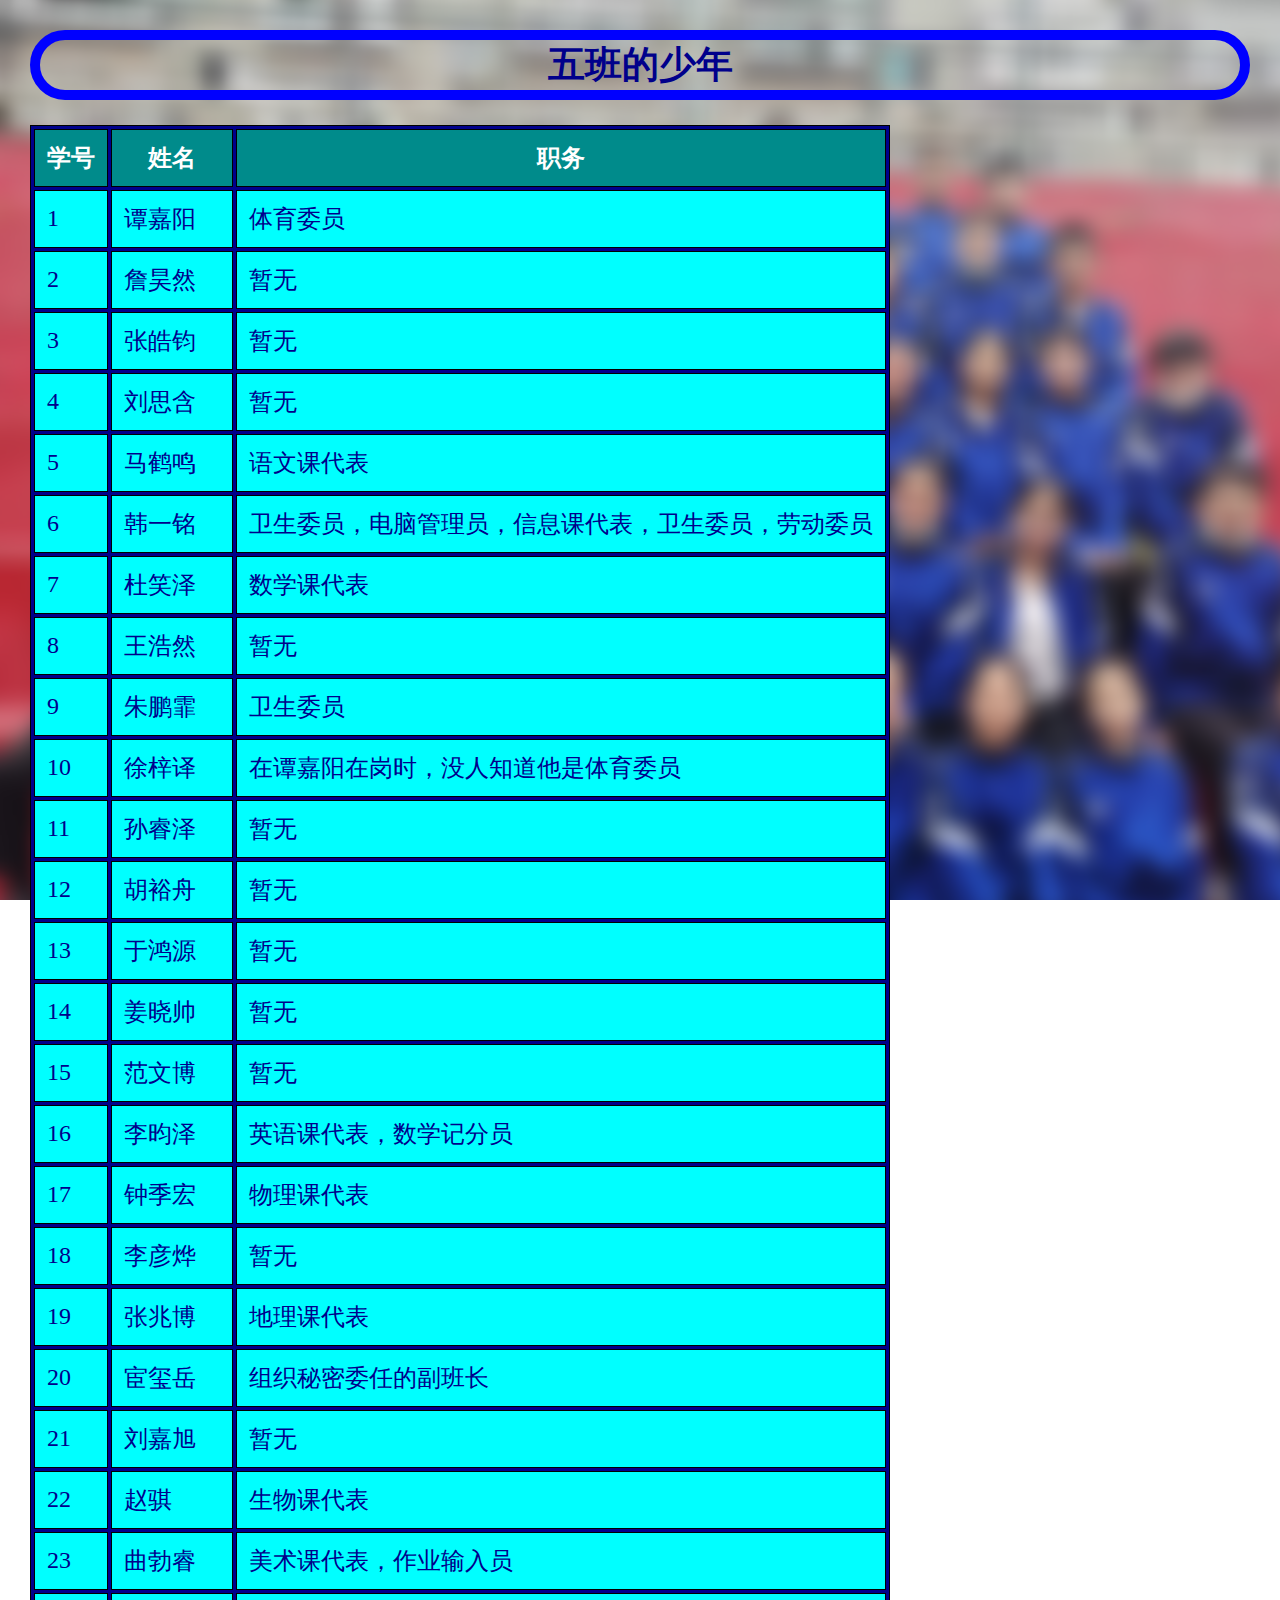
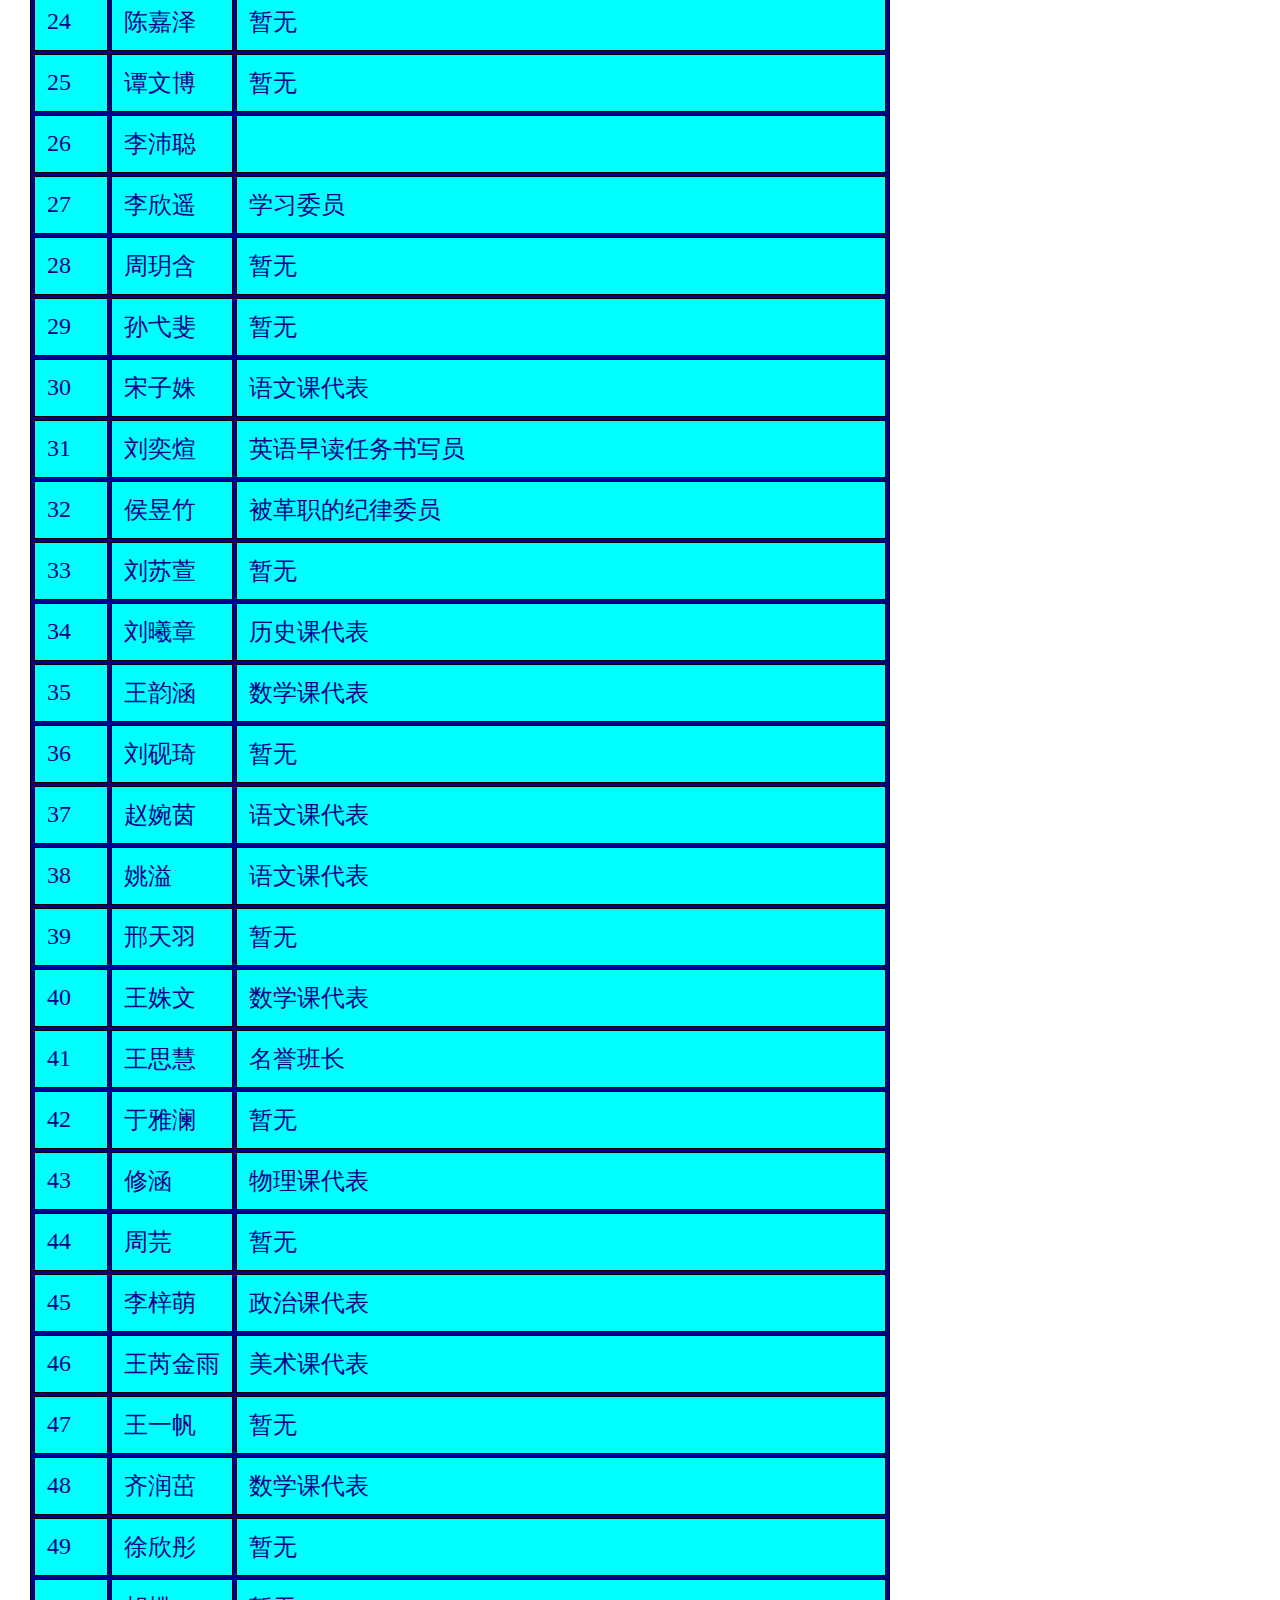
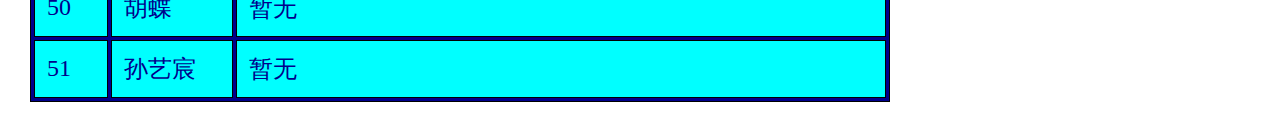
==== students.html @ 0e420eb5 "First version." ====
<!DOCTYPE html>
<html>
    <head>
        <meta charset="utf-8"/>
        <title>五班的少年</title>
        <link href="style.css" rel="stylesheet" type="text/css" />
    </head>
    <body>
        <h1>五班的少年</h1>
        <table>
            <tr>
                <th>学号</th>
                <th>姓名</th>
                <th>职务</th>
            </tr>
            <tr>
                <td>1</td>
                <td>谭嘉阳</td>
                <td>体育委员</td>
            </tr>
            <tr>
                <td>2</td>
                <td>詹昊然</td>
                <td>暂无</td>
            </tr>
            <tr>
                <td>3</td>
                <td>张皓钧</td>
                <td>暂无</td>
            </tr>
            <tr>
                <td>4</td>
                <td>刘思含</td>
                <td>暂无</td>
            </tr>
            <tr>
                <td>5</td>
                <td>马鹤鸣</td>
                <td>语文课代表</td>
            </tr>
            <tr>
                <td>6</td>
                <td>韩一铭</td>
                <td>卫生委员，电脑管理员，信息课代表，卫生委员，劳动委员</td>
            </tr>
            <tr>
                <td>7</td>
                <td>杜笑泽</td>
                <td>数学课代表</td>
            </tr>
            <tr>
                <td>8</td>
                <td>王浩然</td>
                <td>暂无</td>
            </tr>
            <tr>
                <td>9</td>
                <td>朱鹏霏</td>
                <td>卫生委员</td>
            </tr>
            <tr>
                <td>10</td>
                <td>徐梓译</td>
                <td>在谭嘉阳在岗时，没人知道他是体育委员</td>
            </tr>
            <tr>
                <td>11</td>
                <td>孙睿泽</td>
                <td>暂无</td>
            </tr>
            <tr>
                <td>12</td>
                <td>胡裕舟</td>
                <td>暂无</td>
            </tr>
            <tr>
                <td>13</td>
                <td>于鸿源</td>
                <td>暂无</td>
            </tr>
            <tr>
                <td>14</td>
                <td>姜晓帅</td>
                <td>暂无</td>
            </tr>
            <tr>
                <td>15</td>
                <td>范文博</td>
                <td>暂无</td>
            </tr>
            <tr>
                <td>16</td>
                <td>李昀泽</td>
                <td>英语课代表，数学记分员</td>
            </tr>
            <tr>
                <td>17</td>
                <td>钟季宏</td>
                <td>物理课代表</td>
            </tr>
            <tr>
                <td>18</td>
                <td>李彦烨</td>
                <td>暂无</td>
            </tr>
            <tr>
                <td>19</td>
                <td>张兆博</td>
                <td>地理课代表</td>
            </tr>
            <tr>
                <td>20</td>
                <td>宦玺岳</td>
                <td>组织秘密委任的副班长</td>
            </tr>
            <tr>
                <td>21</td>
                <td>刘嘉旭</td>
                <td>暂无</td>
            </tr>
            <tr>
                <td>22</td>
                <td>赵骐</td>
                <td>生物课代表</td>
            </tr>
            <tr>
                <td>23</td>
                <td>曲勃睿</td>
                <td>美术课代表，作业输入员</td>
            </tr>
            <tr>
                <td>24</td>
                <td>陈嘉泽</td>
                <td>暂无</td>
            </tr>
            <tr>
                <td>25</td>
                <td>谭文博</td>
                <td>暂无</td>
            </tr>
            <tr>
                <td>26</td>
                <td>李沛聪</td>
                <td></td>
            </tr>
            <tr>
                <td>27</td>
                <td>李欣遥</td>
                <td>学习委员</td>
            </tr>
            <tr>
                <td>28</td>
                <td>周玥含</td>
                <td>暂无</td>
            </tr>
            <tr>
                <td>29</td>
                <td>孙弋斐</td>
                <td>暂无</td>
            </tr>
            <tr>
                <td>30</td>
                <td>宋子姝</td>
                <td>语文课代表</td>
            </tr>
            <tr>
                <td>31</td>
                <td>刘奕煊</td>
                <td>英语早读任务书写员</td>
            </tr>
            <tr>
                <td>32</td>
                <td>侯昱竹</td>
                <td>被革职的纪律委员</td>
            </tr>
            <tr>
                <td>33</td>
                <td>刘苏萱</td>
                <td>暂无</td>
            </tr>
            <tr>
                <td>34</td>
                <td>刘曦章</td>
                <td>历史课代表</td>
            </tr>
            <tr>
                <td>35</td>
                <td>王韵涵</td>
                <td>数学课代表</td>
            </tr>
            <tr>
                <td>36</td>
                <td>刘砚琦</td>
                <td>暂无</td>
            </tr>
            <tr>
                <td>37</td>
                <td>赵婉茵</td>
                <td>语文课代表</td>
            </tr>
            <tr>
                <td>38</td>
                <td>姚溢</td>
                <td>语文课代表</td>
            </tr>
            <tr>
                <td>39</td>
                <td>邢天羽</td>
                <td>暂无</td>
            </tr>
            <tr>
                <td>40</td>
                <td>王姝文</td>
                <td>数学课代表</td>
            </tr>
            <tr>
                <td>41</td>
                <td>王思慧</td>
                <td>名誉班长</td>
            </tr>
            <tr>
                <td>42</td>
                <td>于雅澜</td>
                <td>暂无</td>
            </tr>
            <tr>
                <td>43</td>
                <td>修涵</td>
                <td>物理课代表</td>
            </tr>
            <tr>
                <td>44</td>
                <td>周芫</td>
                <td>暂无</td>
            </tr>
            <tr>
                <td>45</td>
                <td>李梓萌</td>
                <td>政治课代表</td>
            </tr>
            <tr>
                <td>46</td>
                <td>王芮金雨</td>
                <td>美术课代表</td>
            </tr>
            <tr>
                <td>47</td>
                <td>王一帆</td>
                <td>暂无</td>
            </tr>
            <tr>
                <td>48</td>
                <td>齐润茁</td>
                <td>数学课代表</td>
            </tr>
            <tr>
                <td>49</td>
                <td>徐欣彤</td>
                <td>暂无</td>
            </tr>
            <tr>
                <td>50</td>
                <td>胡蝶</td>
                <td>暂无</td>
            </tr>
            <tr>
                <td>51</td>
                <td>孙艺宸</td>
                <td>暂无</td>
            </tr>
        </table>
    </body>
</html>
---- style.css ----
body {
    background-image: url('back.jpg');
    background-attachment: fixed;
    font-family: "微软雅黑";
    font-size: 24px;
    color: darkblue;
    margin: 30px 30px;
}
h1 {
    text-align: center;
    font-size: 37px;
    border-style: solid;
    border-width: 10px;
    border-radius: 40px;
    border-color: blue;
}
#par {
    border-left-style:solid;
    border-left-color: darkgreen;
    border-left-width: 10px;
    background-color: chartreuse;
    padding: 20px;
}
table,tr,td,th {
    border: 1px solid black;
}
table {
    background-color: darkblue;
    border-spacing: 3px;
}
td,th {
    padding: 12px;
    background-color: aqua;
}
th {
    background-color: darkcyan;
    color: #ffffff;
}
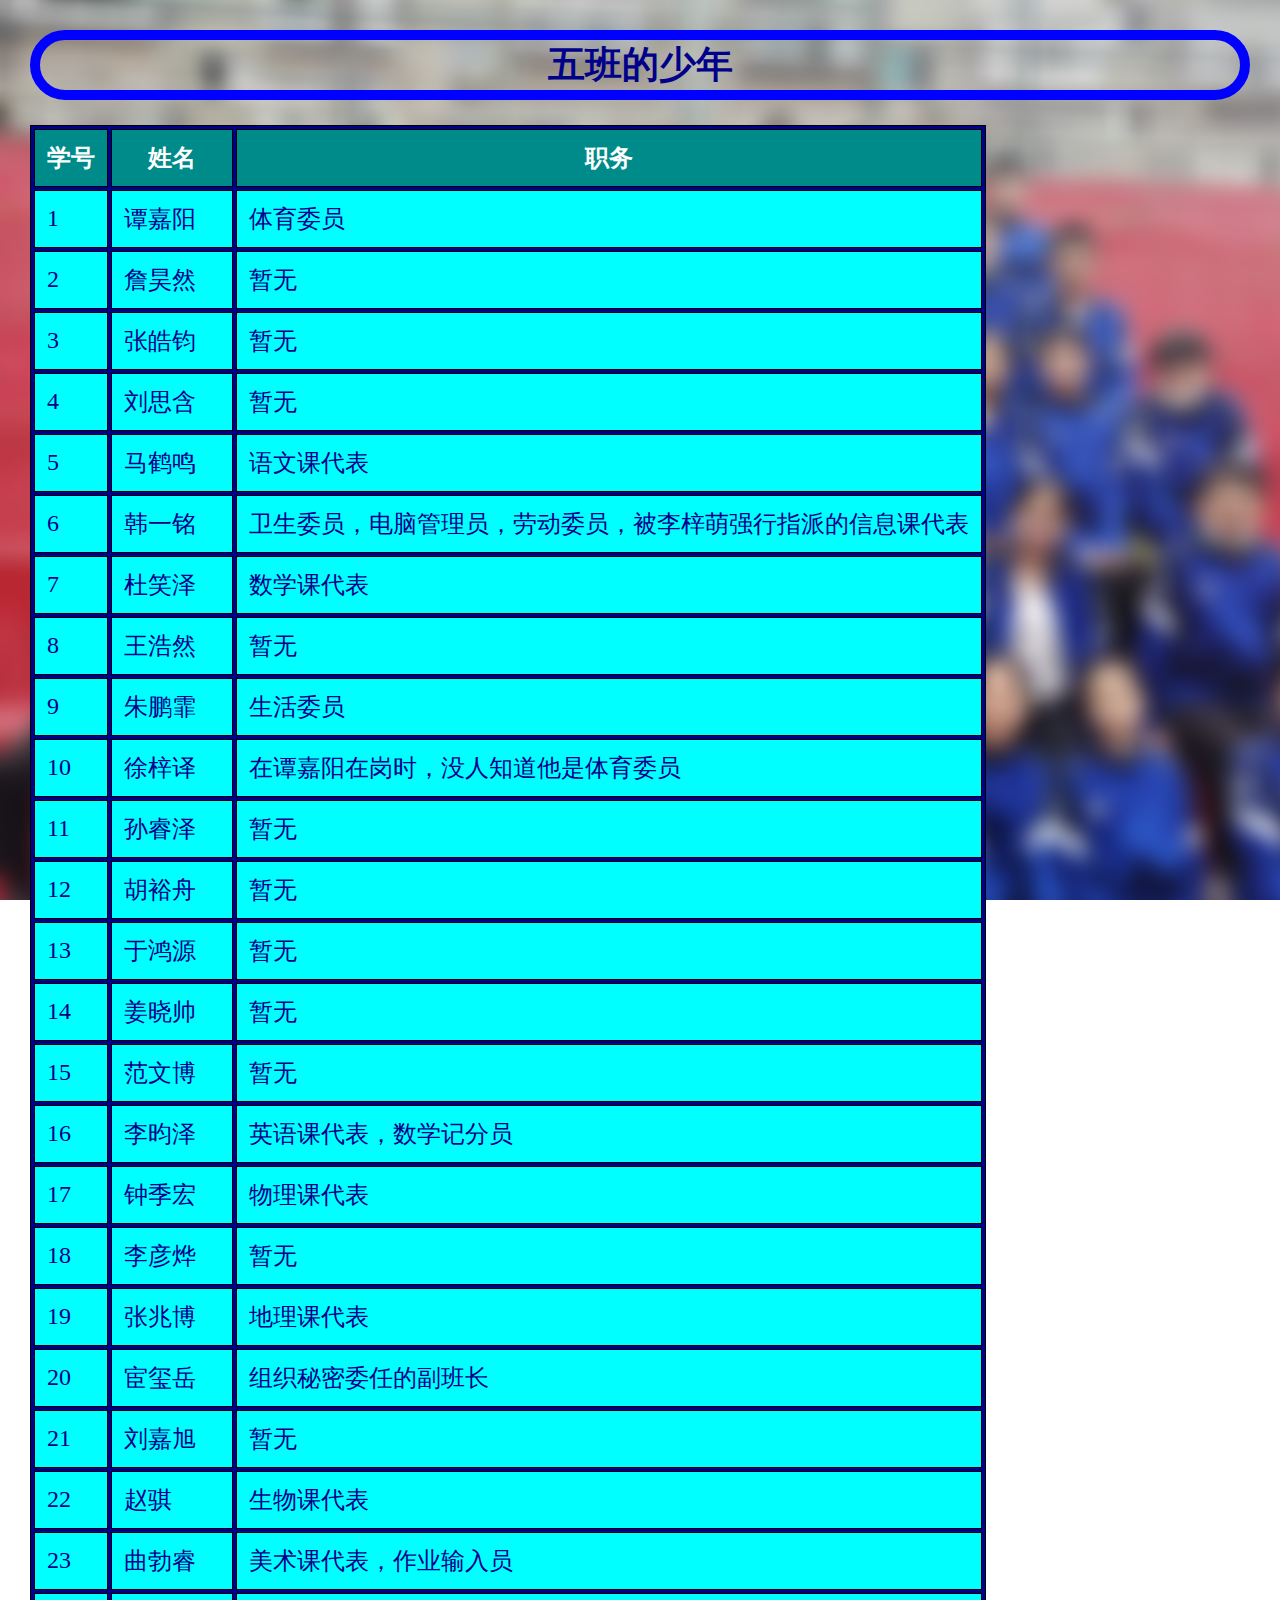
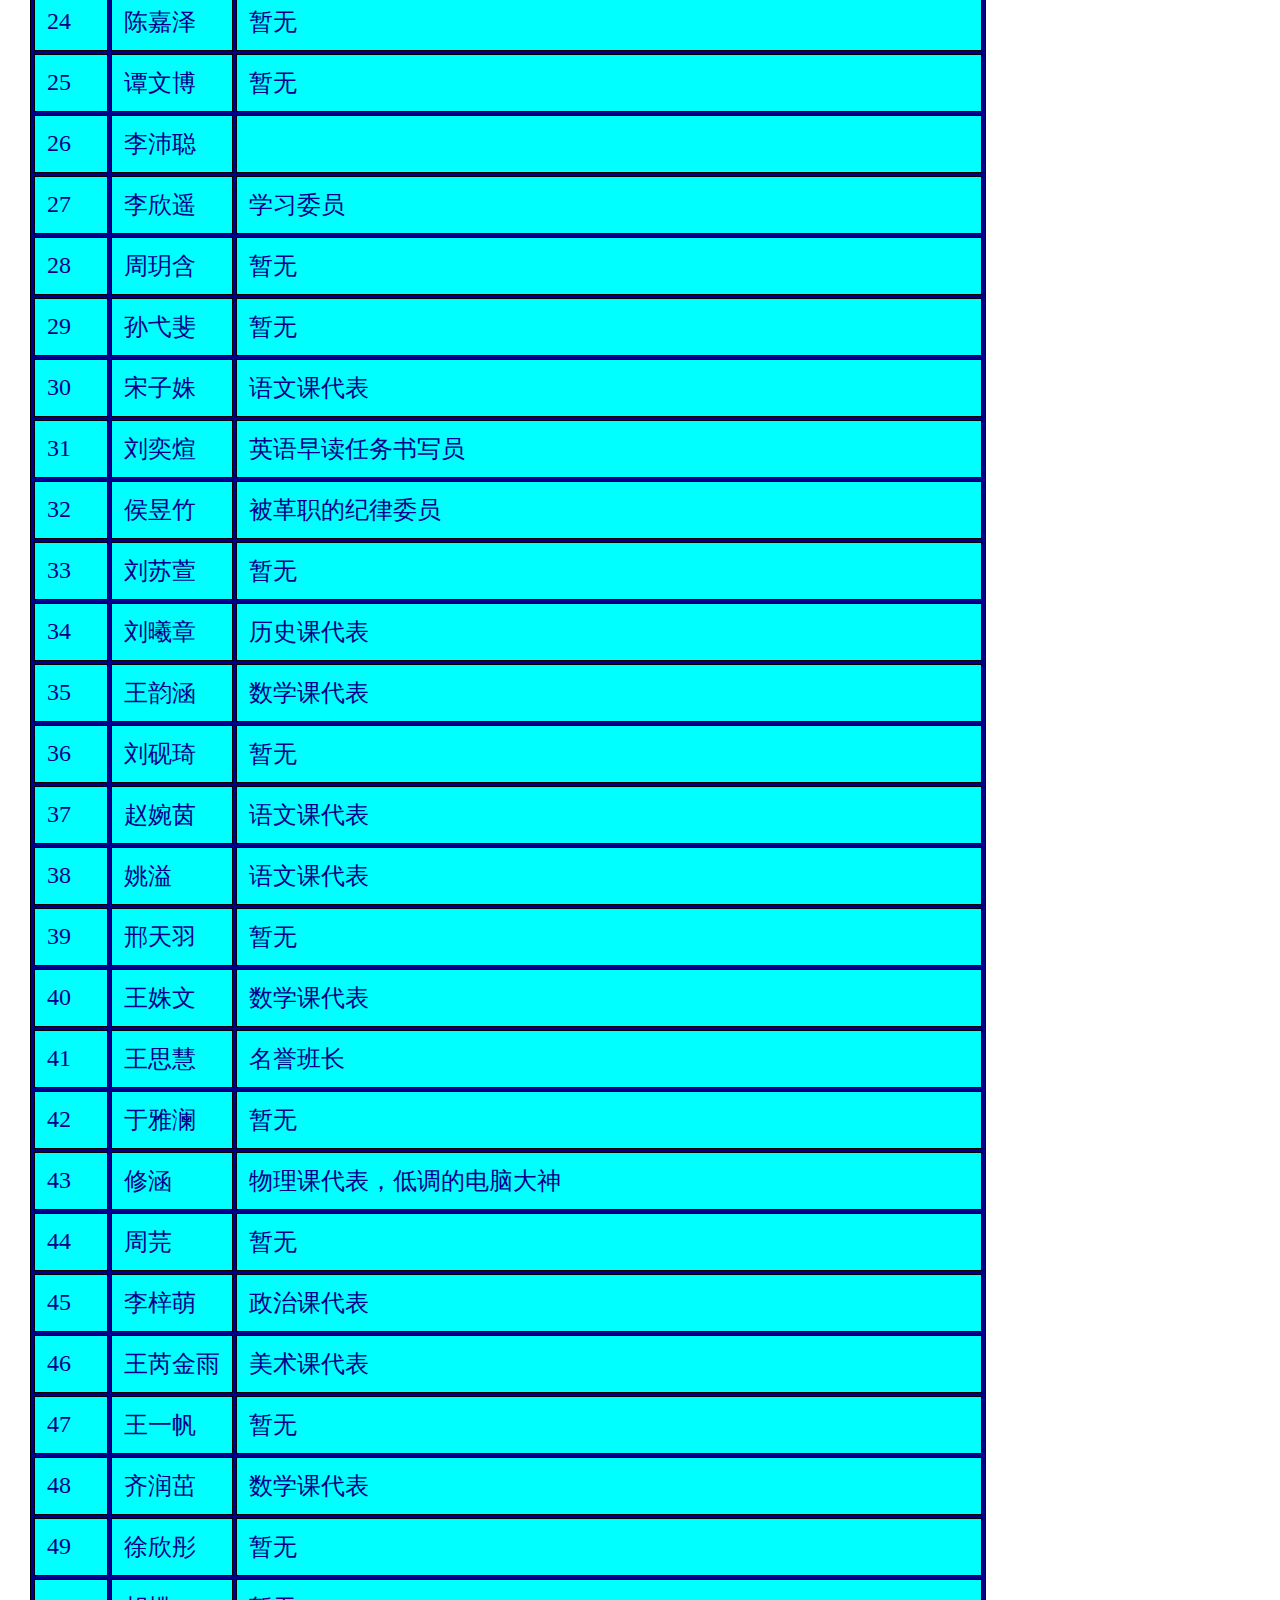
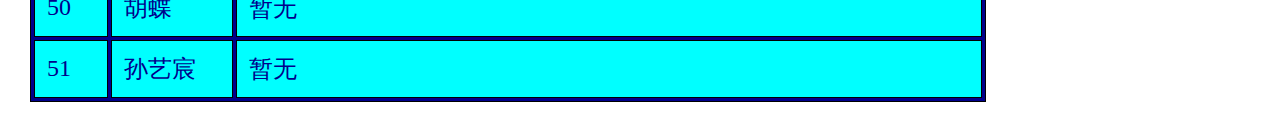
==== commit 9c10f20c: "Words." ====
--- a/students.html
+++ b/students.html
@@ -1,4 +1,4 @@
-<!DOCTYPE html>
+﻿<!DOCTYPE html>
 <html>
     <head>
         <meta charset="utf-8"/>
@@ -41,7 +41,7 @@
             <tr>
                 <td>6</td>
                 <td>韩一铭</td>
-                <td>卫生委员，电脑管理员，信息课代表，卫生委员，劳动委员</td>
+                <td>卫生委员，电脑管理员，劳动委员，被李梓萌强行指派的信息课代表</td>
             </tr>
             <tr>
                 <td>7</td>
@@ -56,7 +56,7 @@
             <tr>
                 <td>9</td>
                 <td>朱鹏霏</td>
-                <td>卫生委员</td>
+                <td>生活委员</td>
             </tr>
             <tr>
                 <td>10</td>
@@ -226,7 +226,7 @@
             <tr>
                 <td>43</td>
                 <td>修涵</td>
-                <td>物理课代表</td>
+                <td>物理课代表，低调的电脑大神</td>
             </tr>
             <tr>
                 <td>44</td>
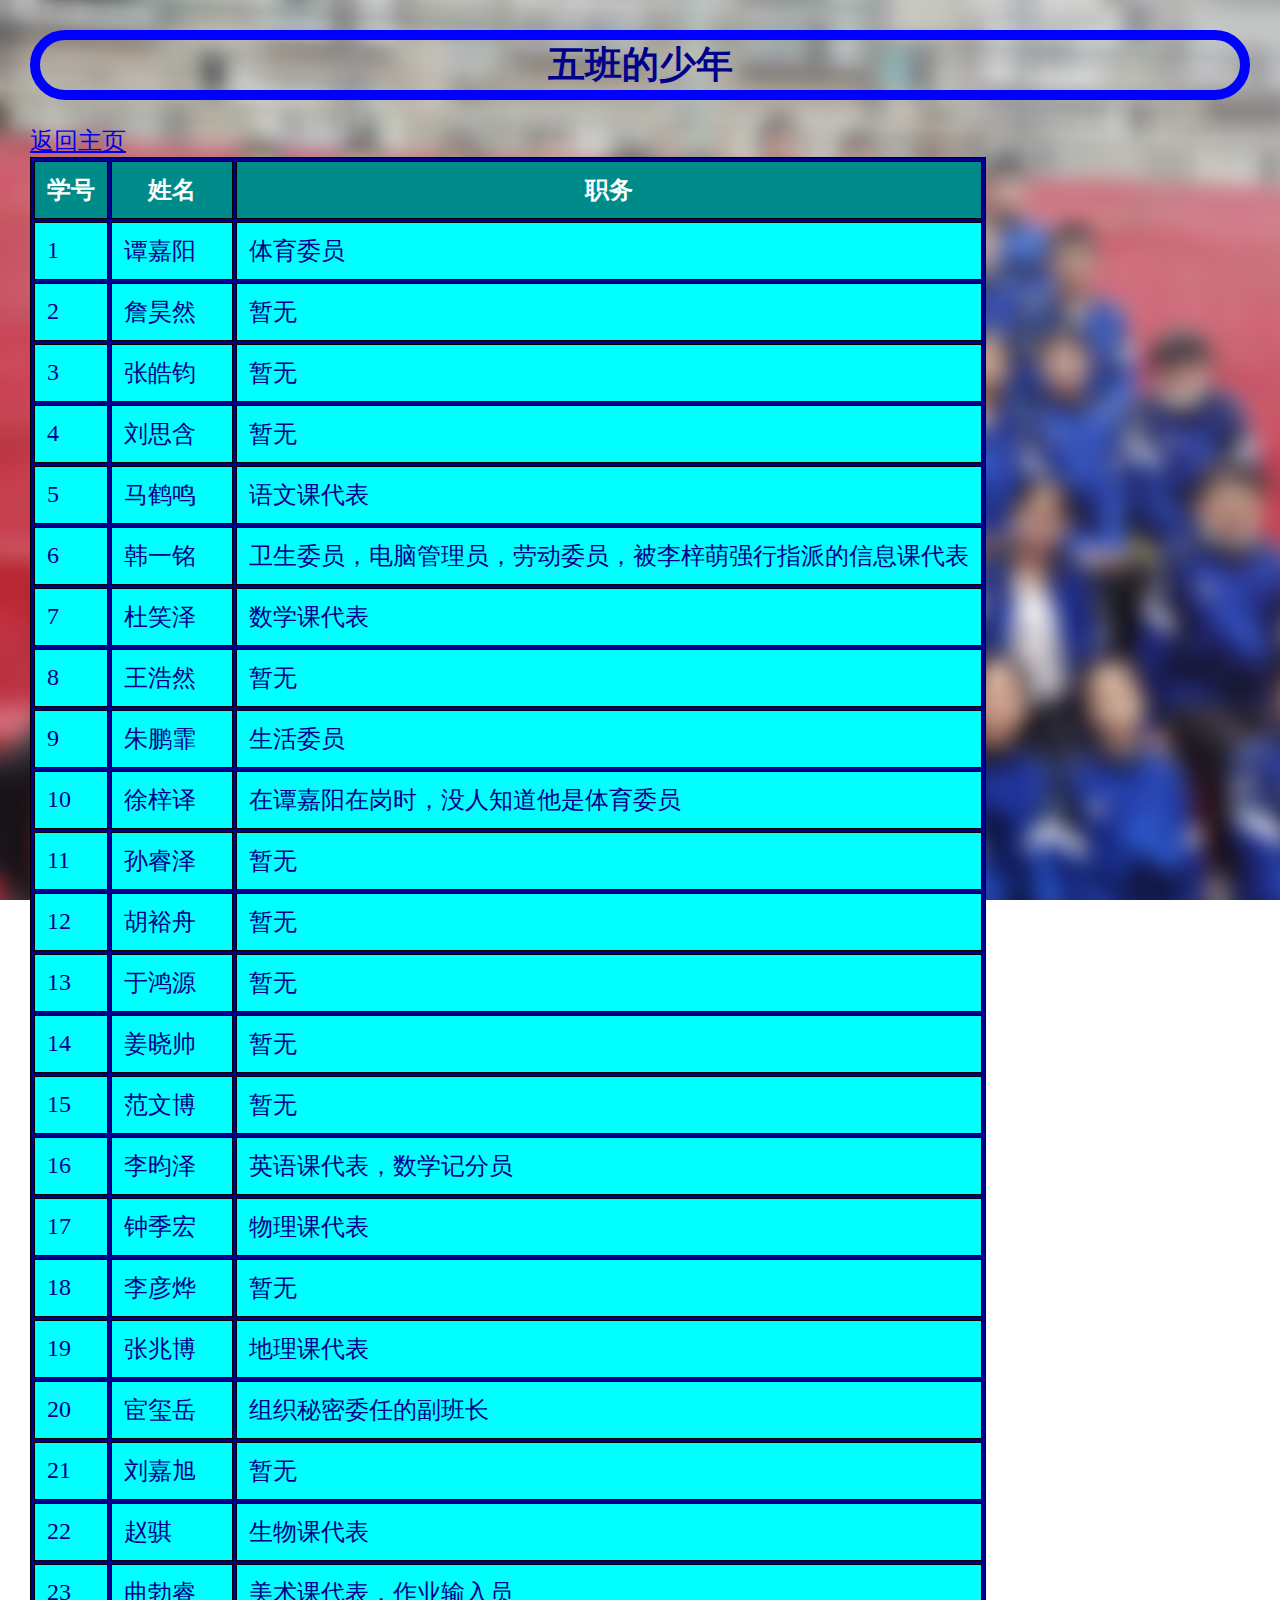
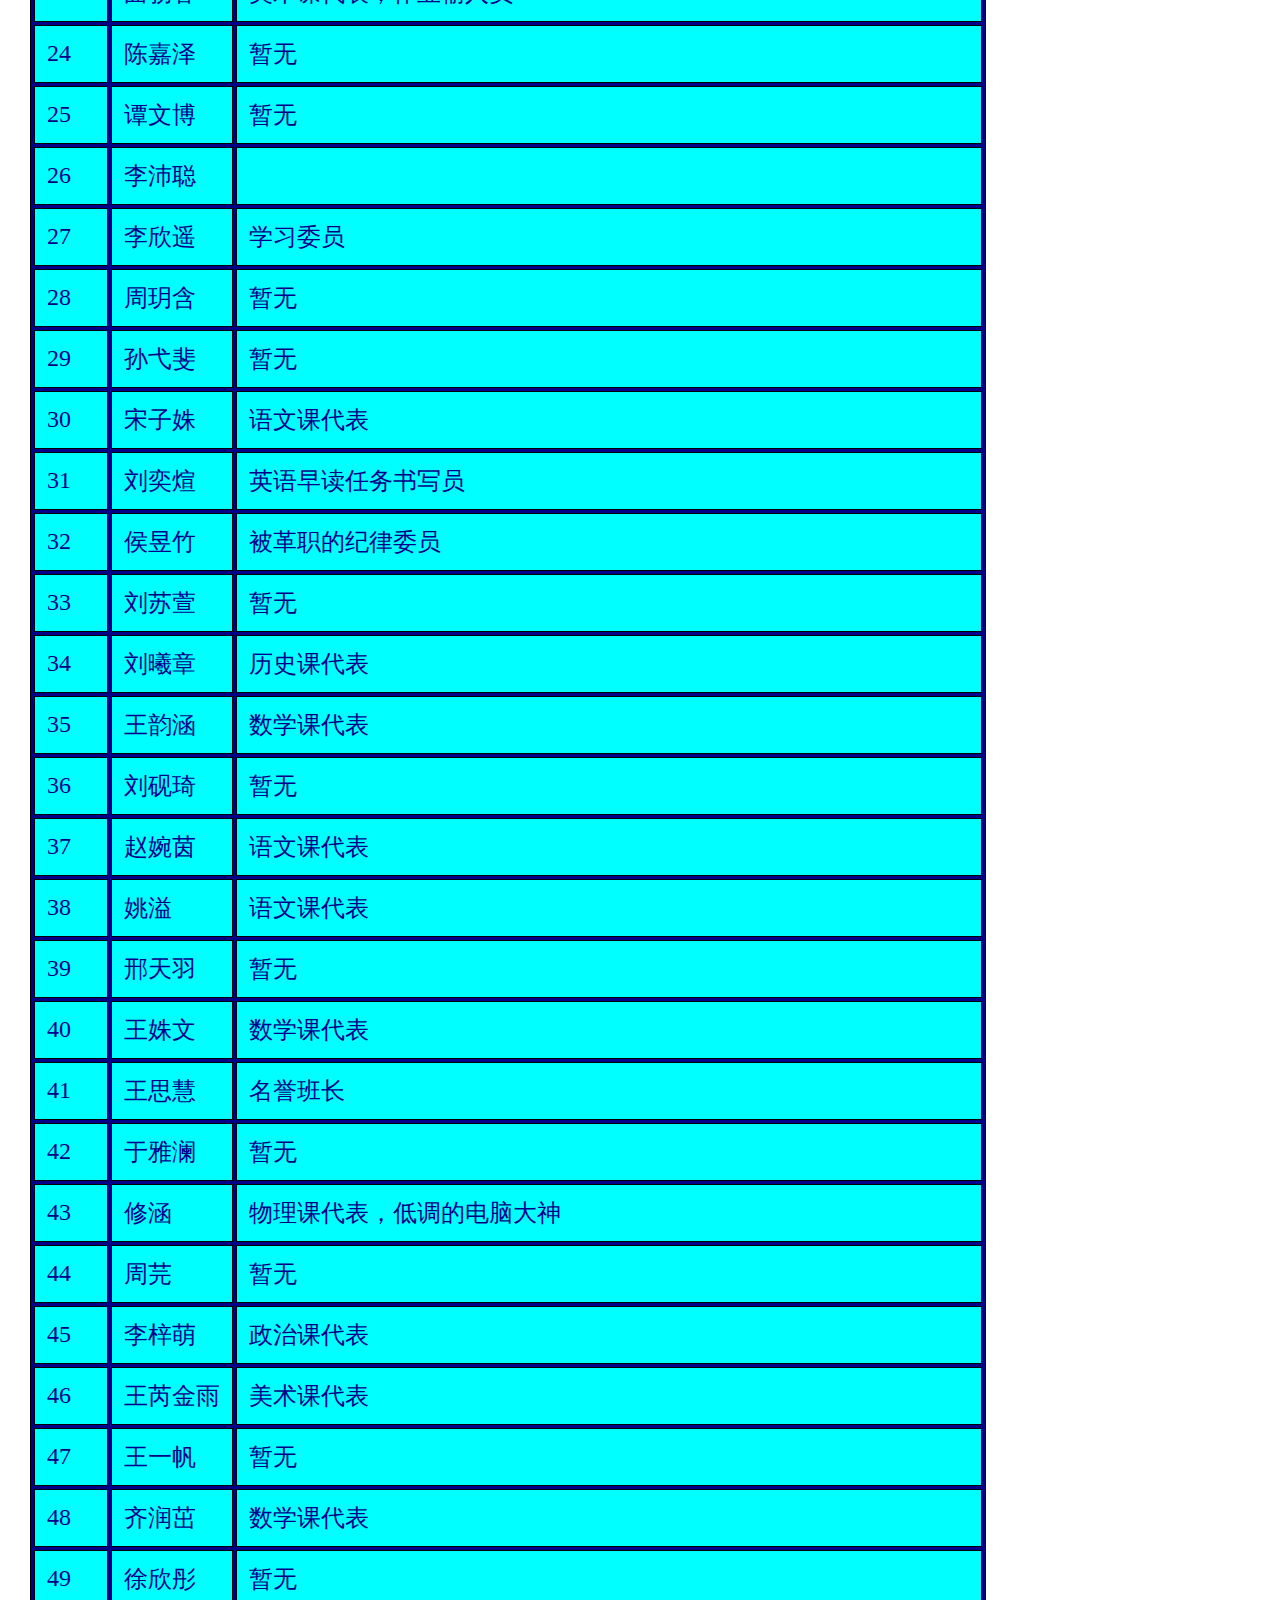
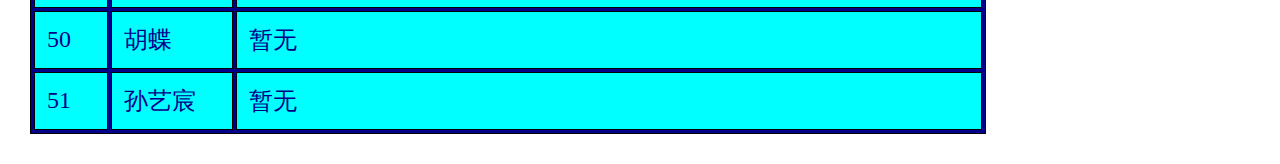
==== commit 64670cd9: "Back button." ====
--- a/students.html
+++ b/students.html
@@ -7,6 +7,7 @@
     </head>
     <body>
         <h1>五班的少年</h1>
+        <a href="index.html">返回主页</a>
         <table>
             <tr>
                 <th>学号</th>
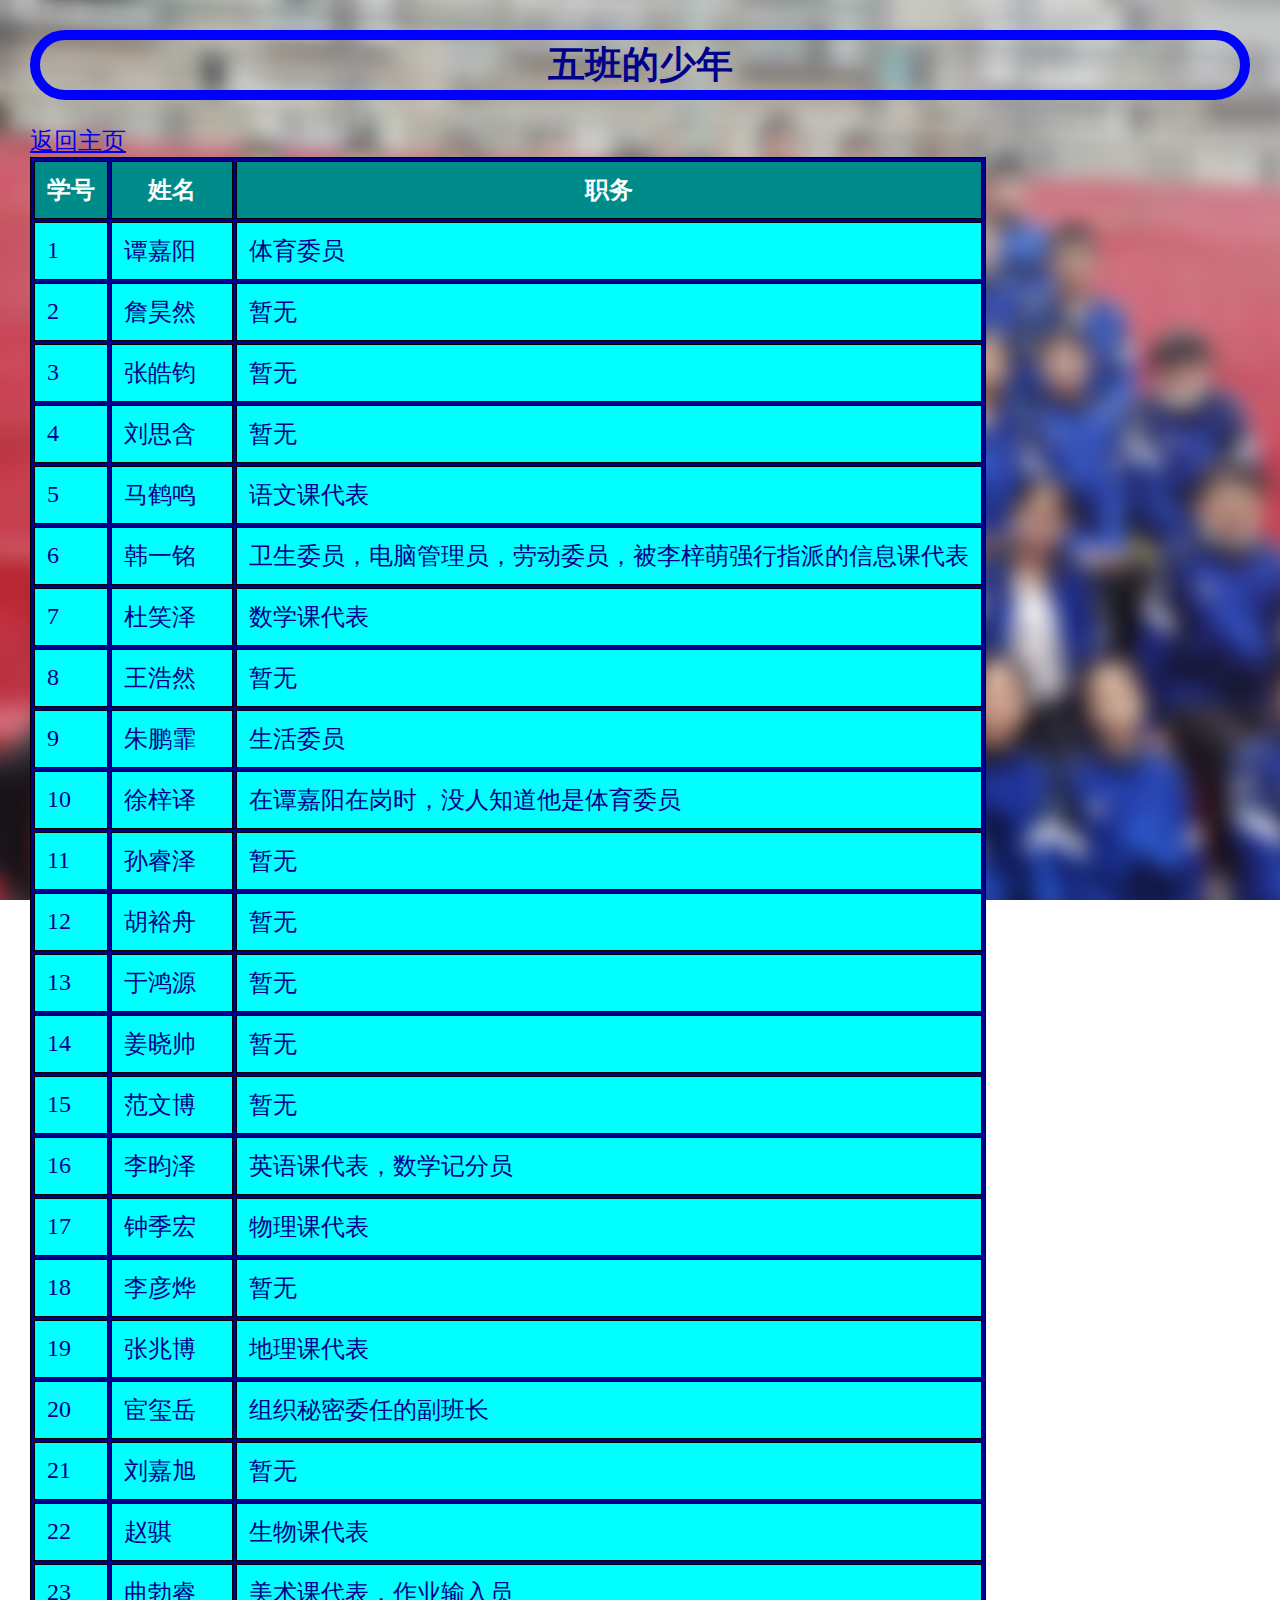
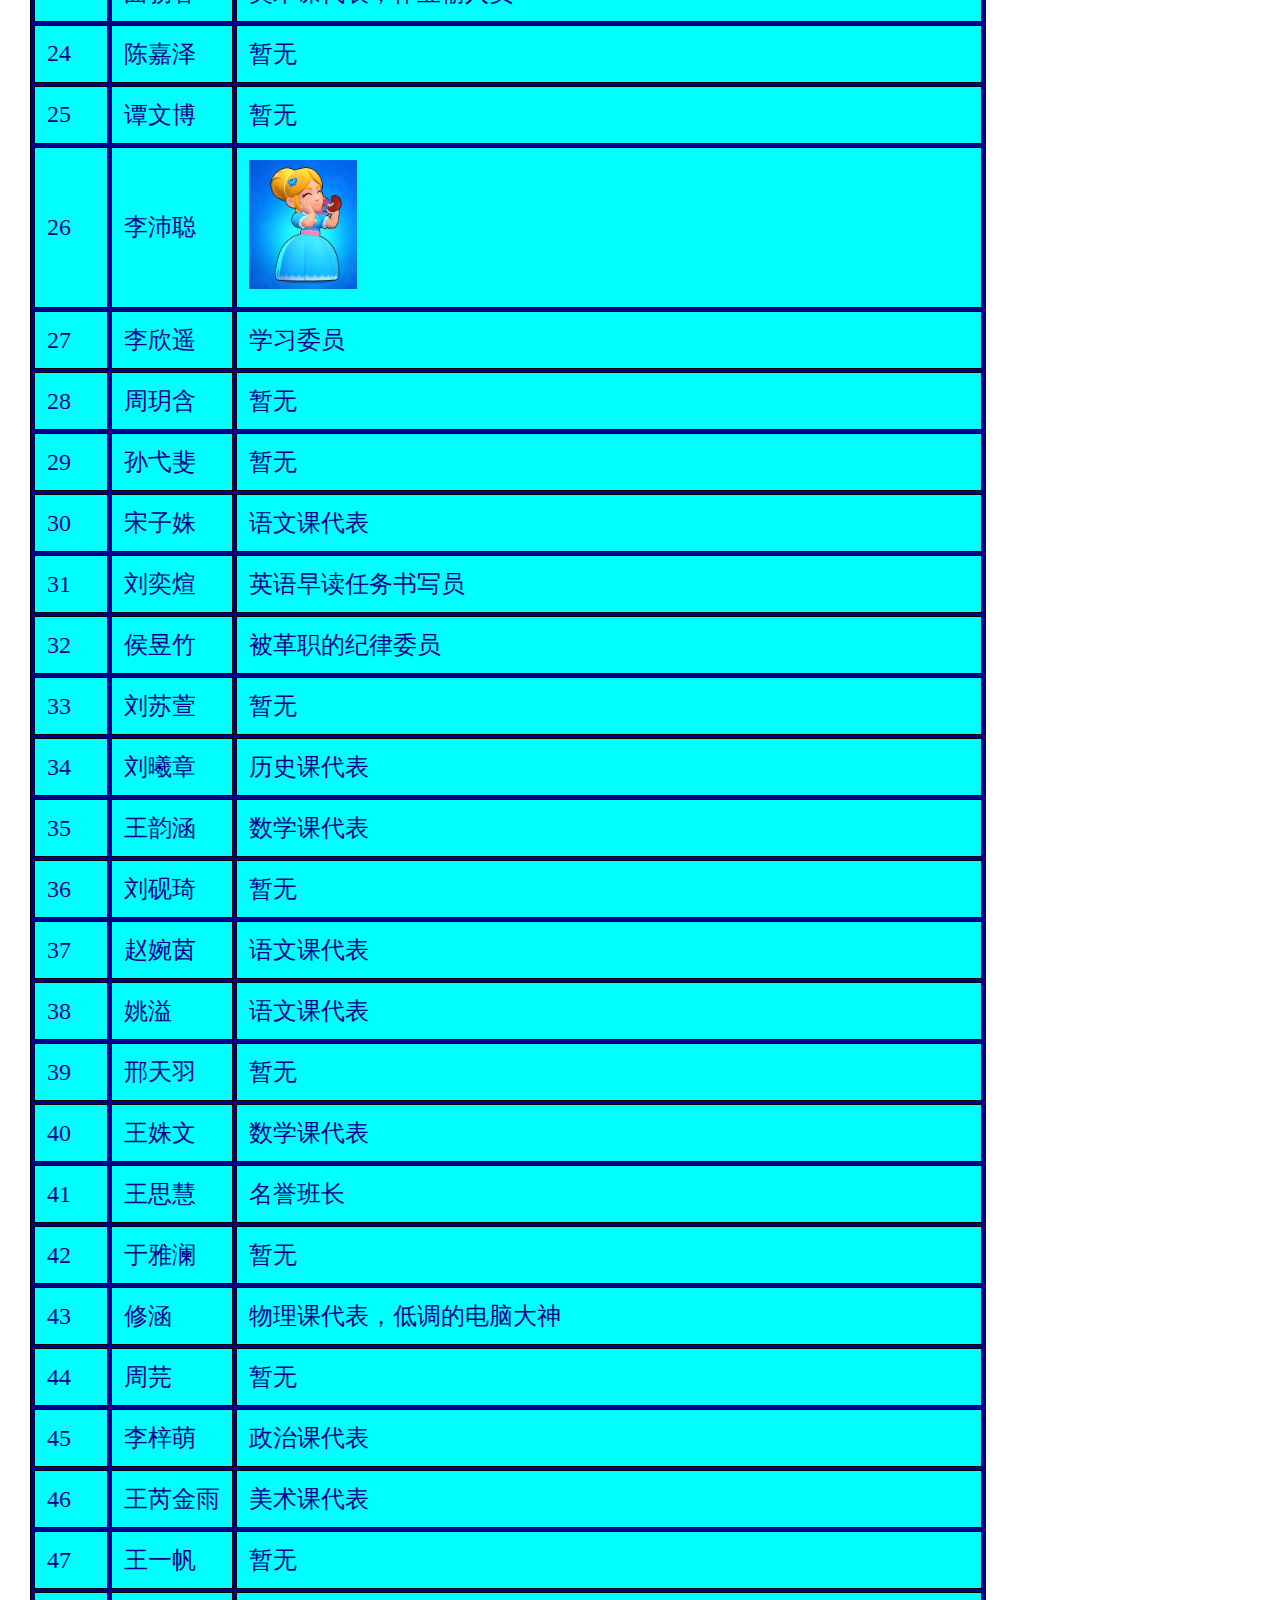
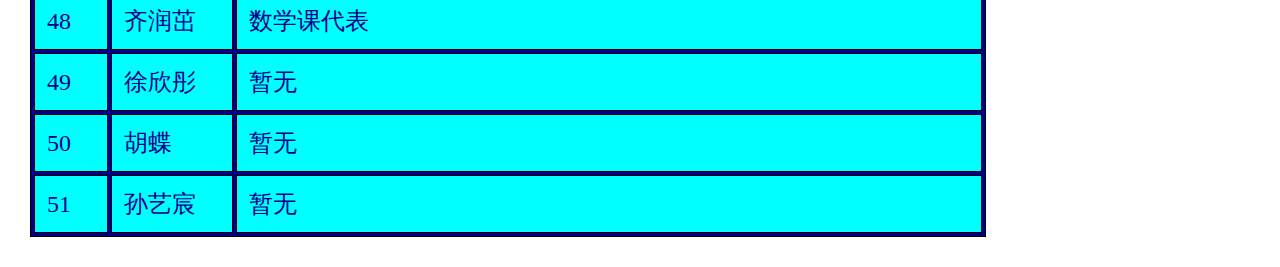
==== commit d60d83b6: "Peipei update." ====
--- a/students.html
+++ b/students.html
@@ -142,7 +142,7 @@
             <tr>
                 <td>26</td>
                 <td>李沛聪</td>
-                <td></td>
+                <td><img src="peipei.png" width="15%" height="15%"/></td>
             </tr>
             <tr>
                 <td>27</td>
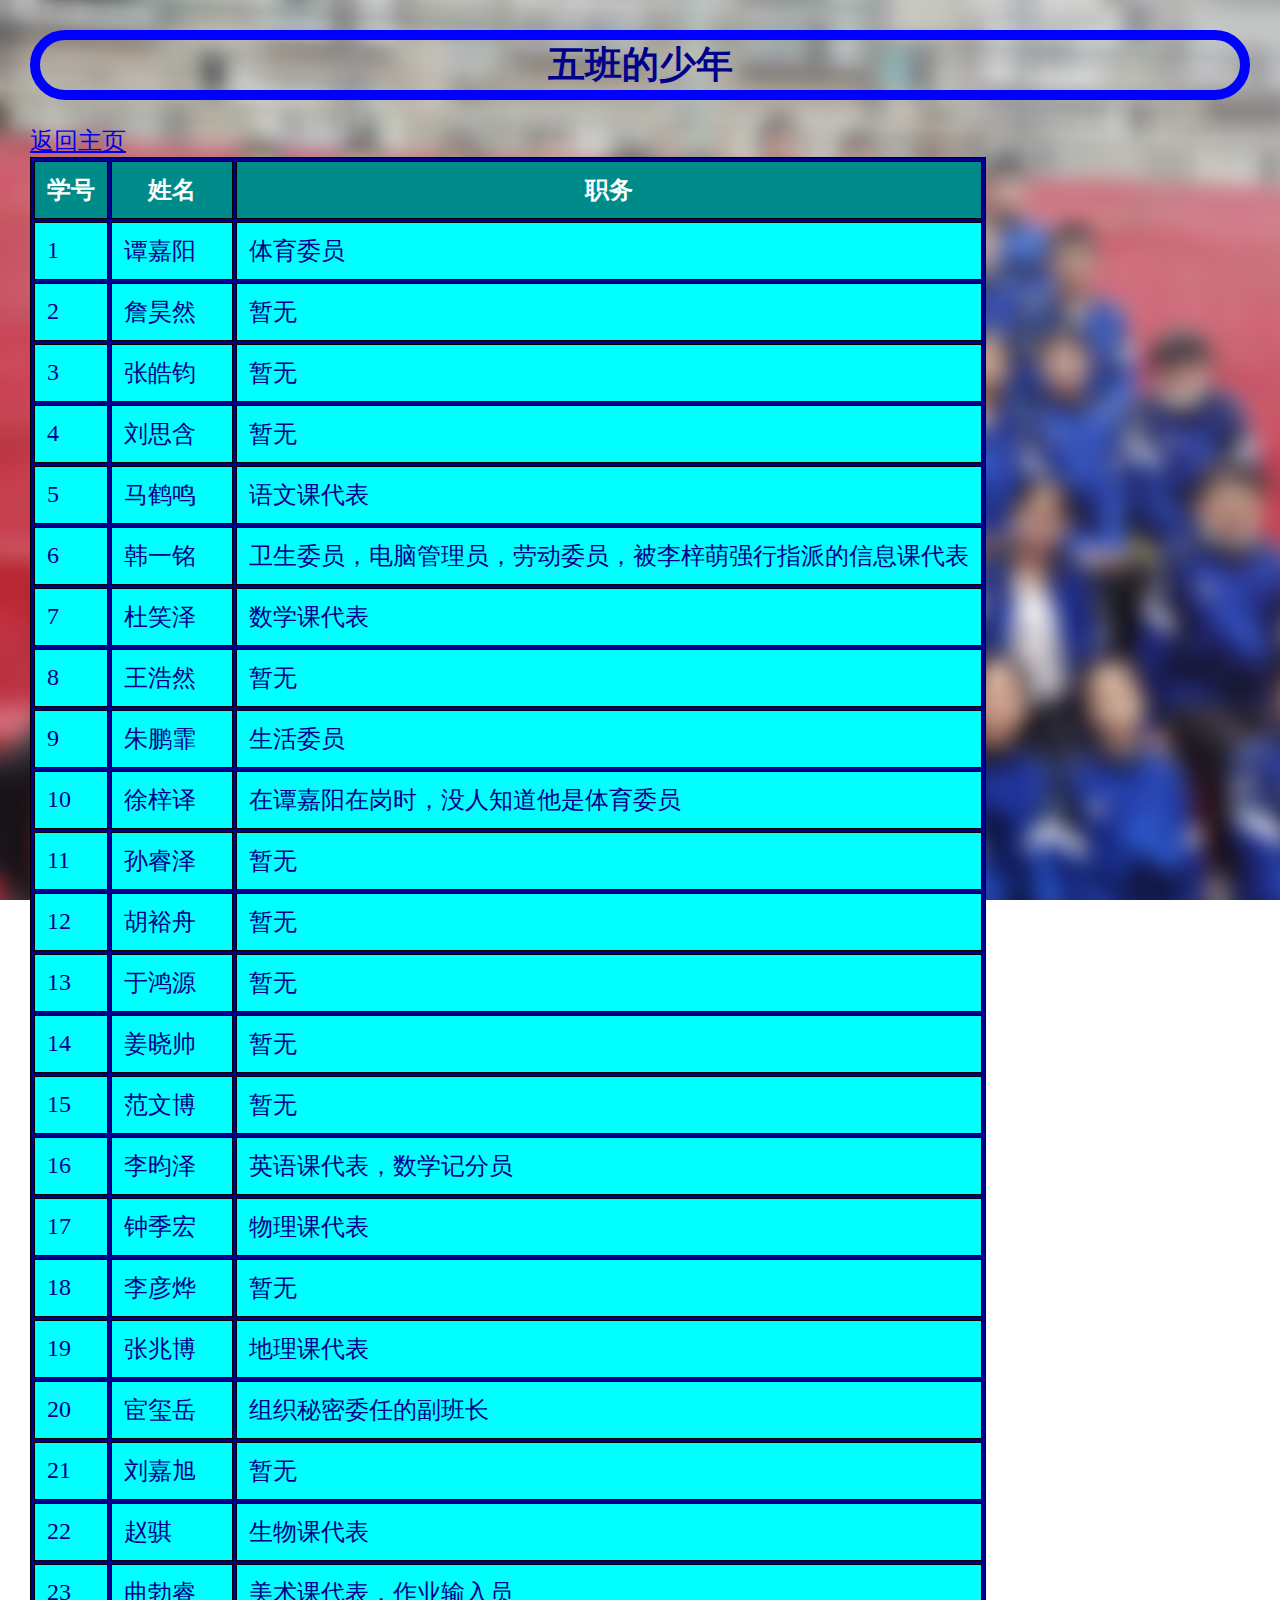
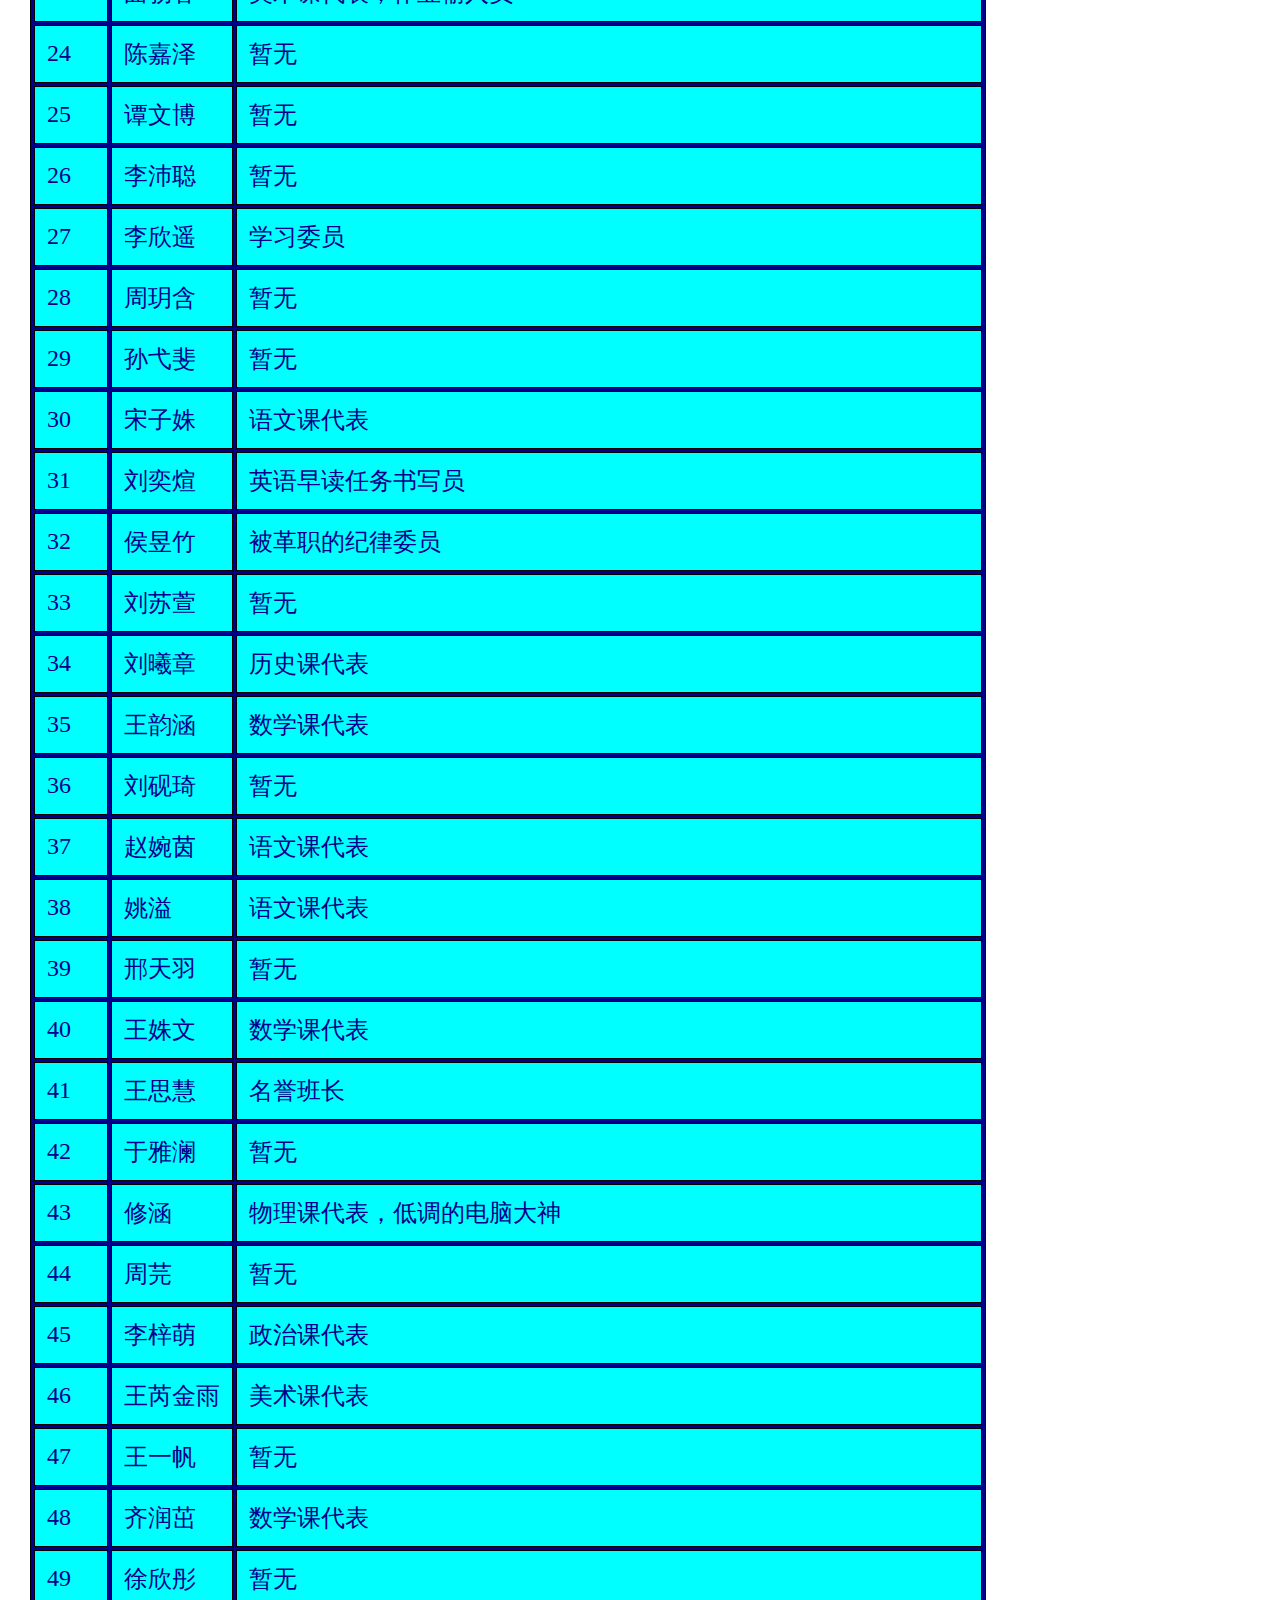
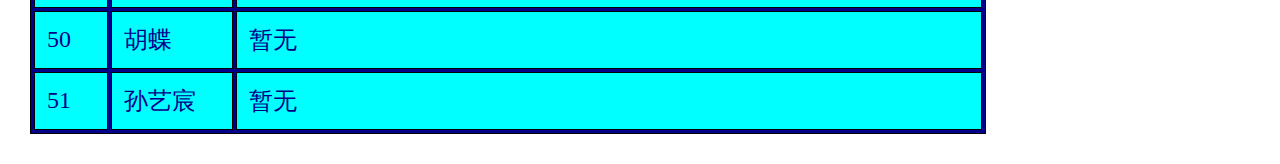
==== commit 9f0a8883: "Simple version." ====
--- a/students.html
+++ b/students.html
@@ -142,7 +142,7 @@
             <tr>
                 <td>26</td>
                 <td>李沛聪</td>
-                <td><img src="peipei.png" width="15%" height="15%"/></td>
+                <td>暂无</td>
             </tr>
             <tr>
                 <td>27</td>
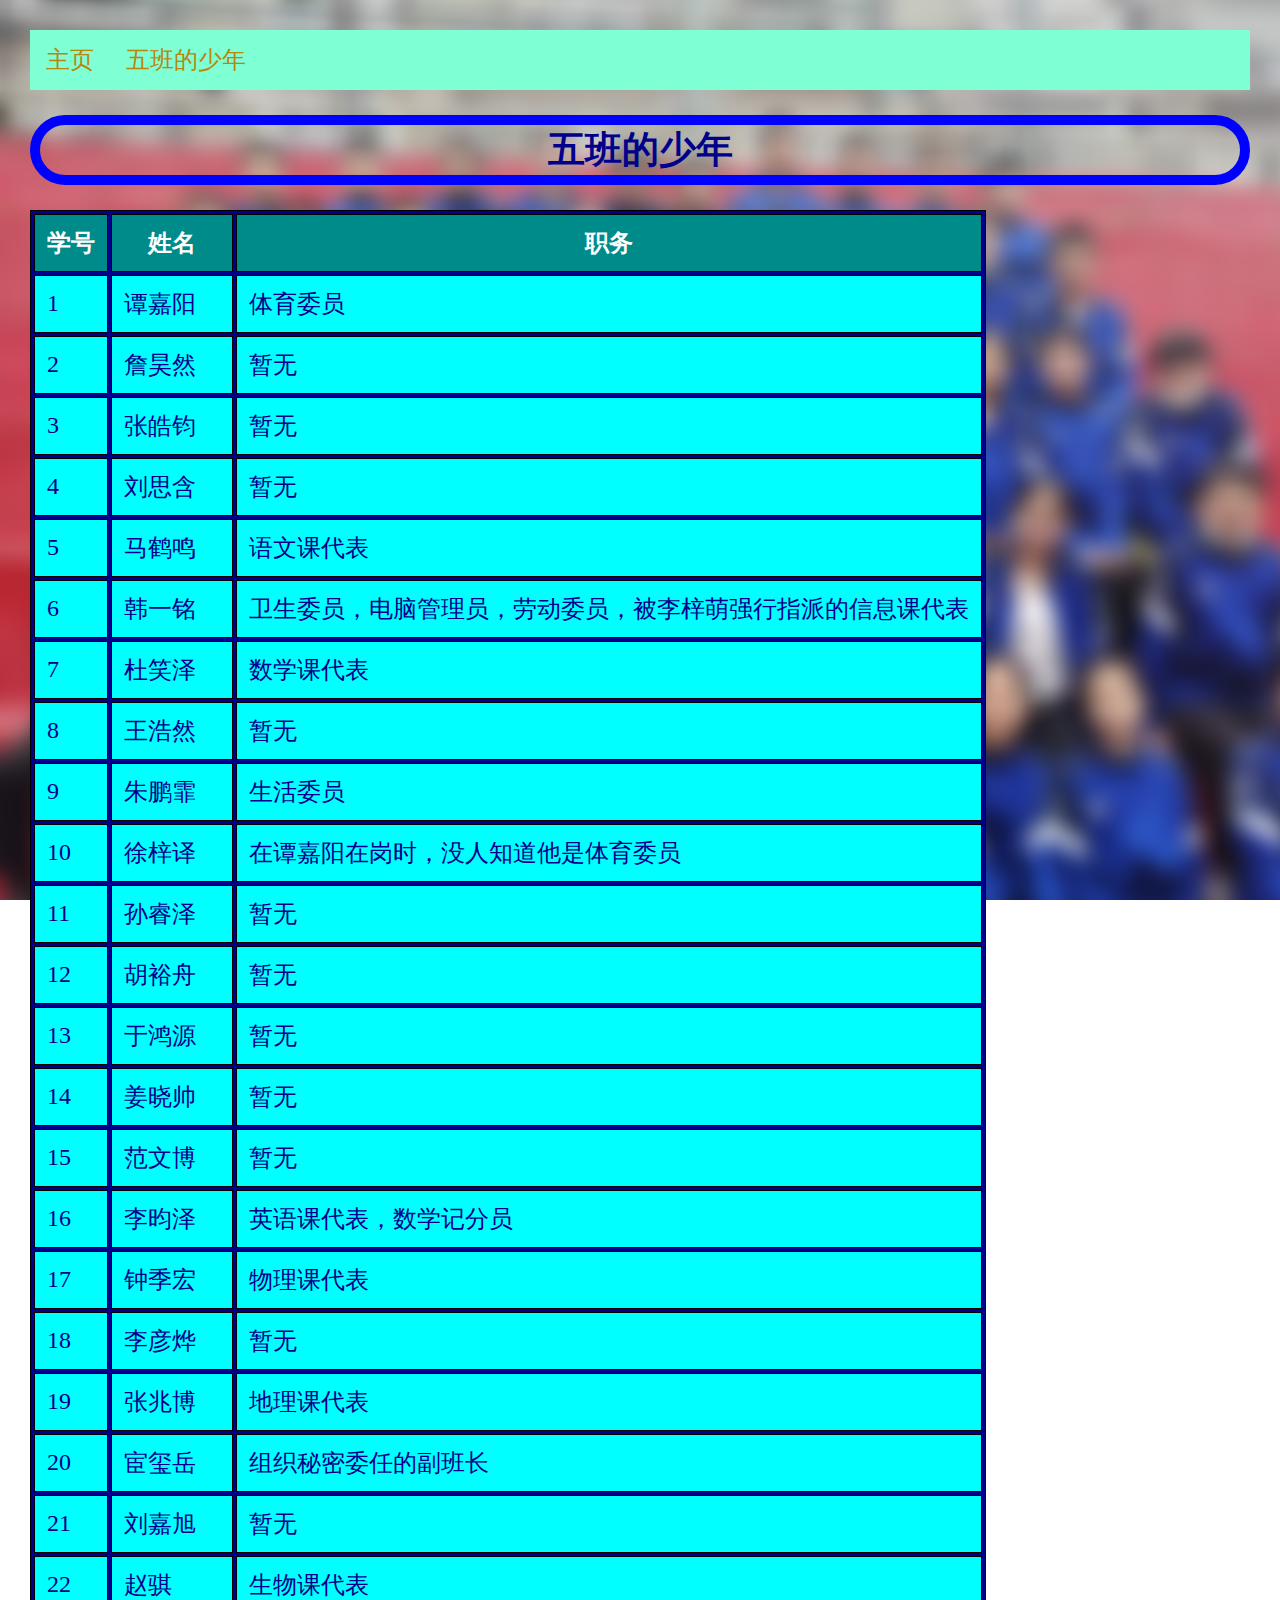
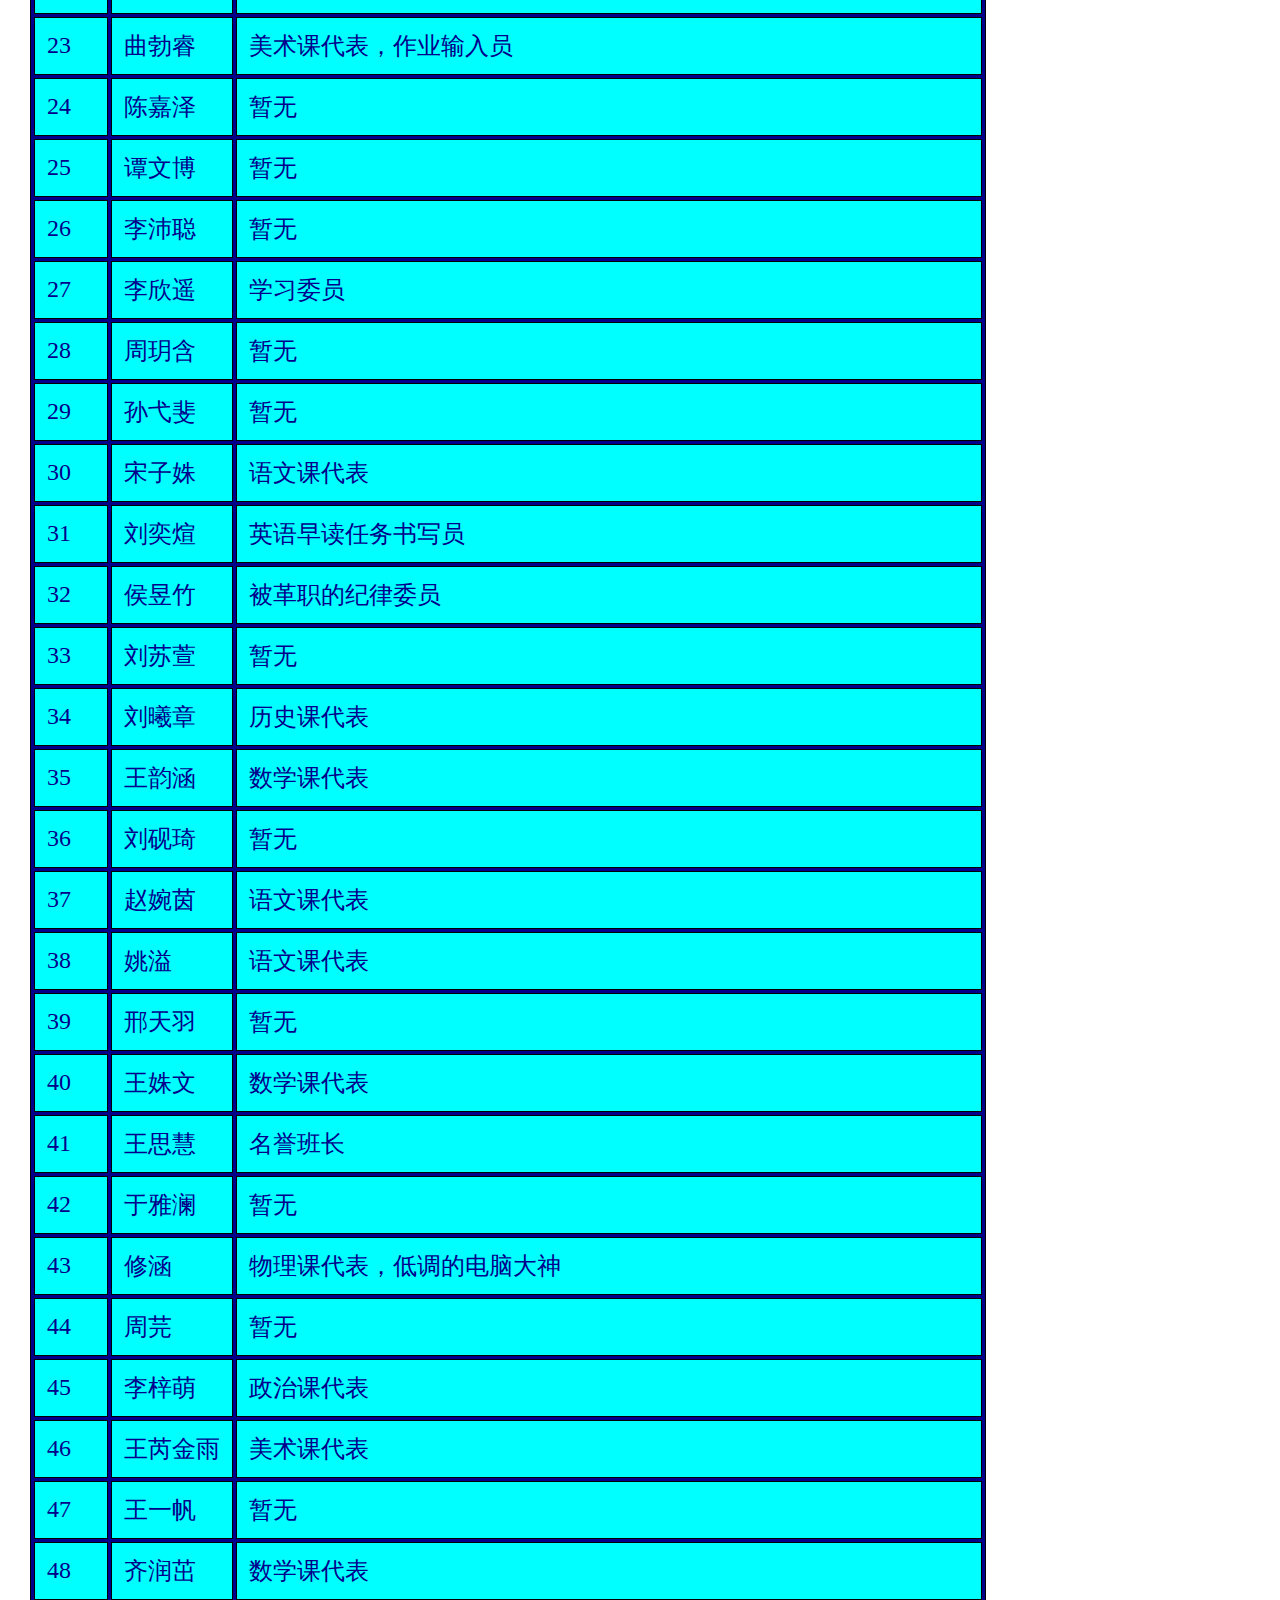
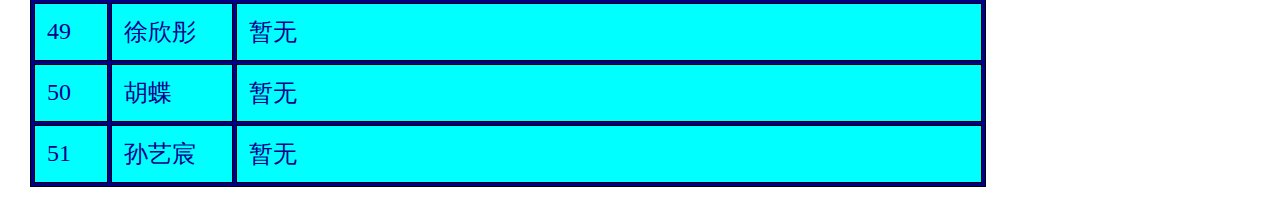
==== commit 843ccad2: "Navigation update." ====
--- a/students.html
+++ b/students.html
@@ -6,8 +6,11 @@
         <link href="style.css" rel="stylesheet" type="text/css" />
     </head>
     <body>
+        <ul>
+            <li><a href="index.html">主页</a></li>
+            <li><a href="students.html">五班的少年</a></li>
+        </ul>
         <h1>五班的少年</h1>
-        <a href="index.html">返回主页</a>
         <table>
             <tr>
                 <th>学号</th>
--- a/style.css
+++ b/style.css
@@ -35,4 +35,24 @@
 th {
     background-color: darkcyan;
     color: #ffffff;
+}
+li {
+    float: left;
+}
+ul {
+    list-style-type: none;
+    margin: 0;
+    padding: 0;
+    overflow: hidden;
+    background-color: aquamarine;
+}
+li a {
+    display: block;
+    color: darkgoldenrod;
+    text-align: center;
+    padding: 14px 16px;
+    text-decoration: none;
+}
+li a:hover {
+    background-color: cadetblue;
 }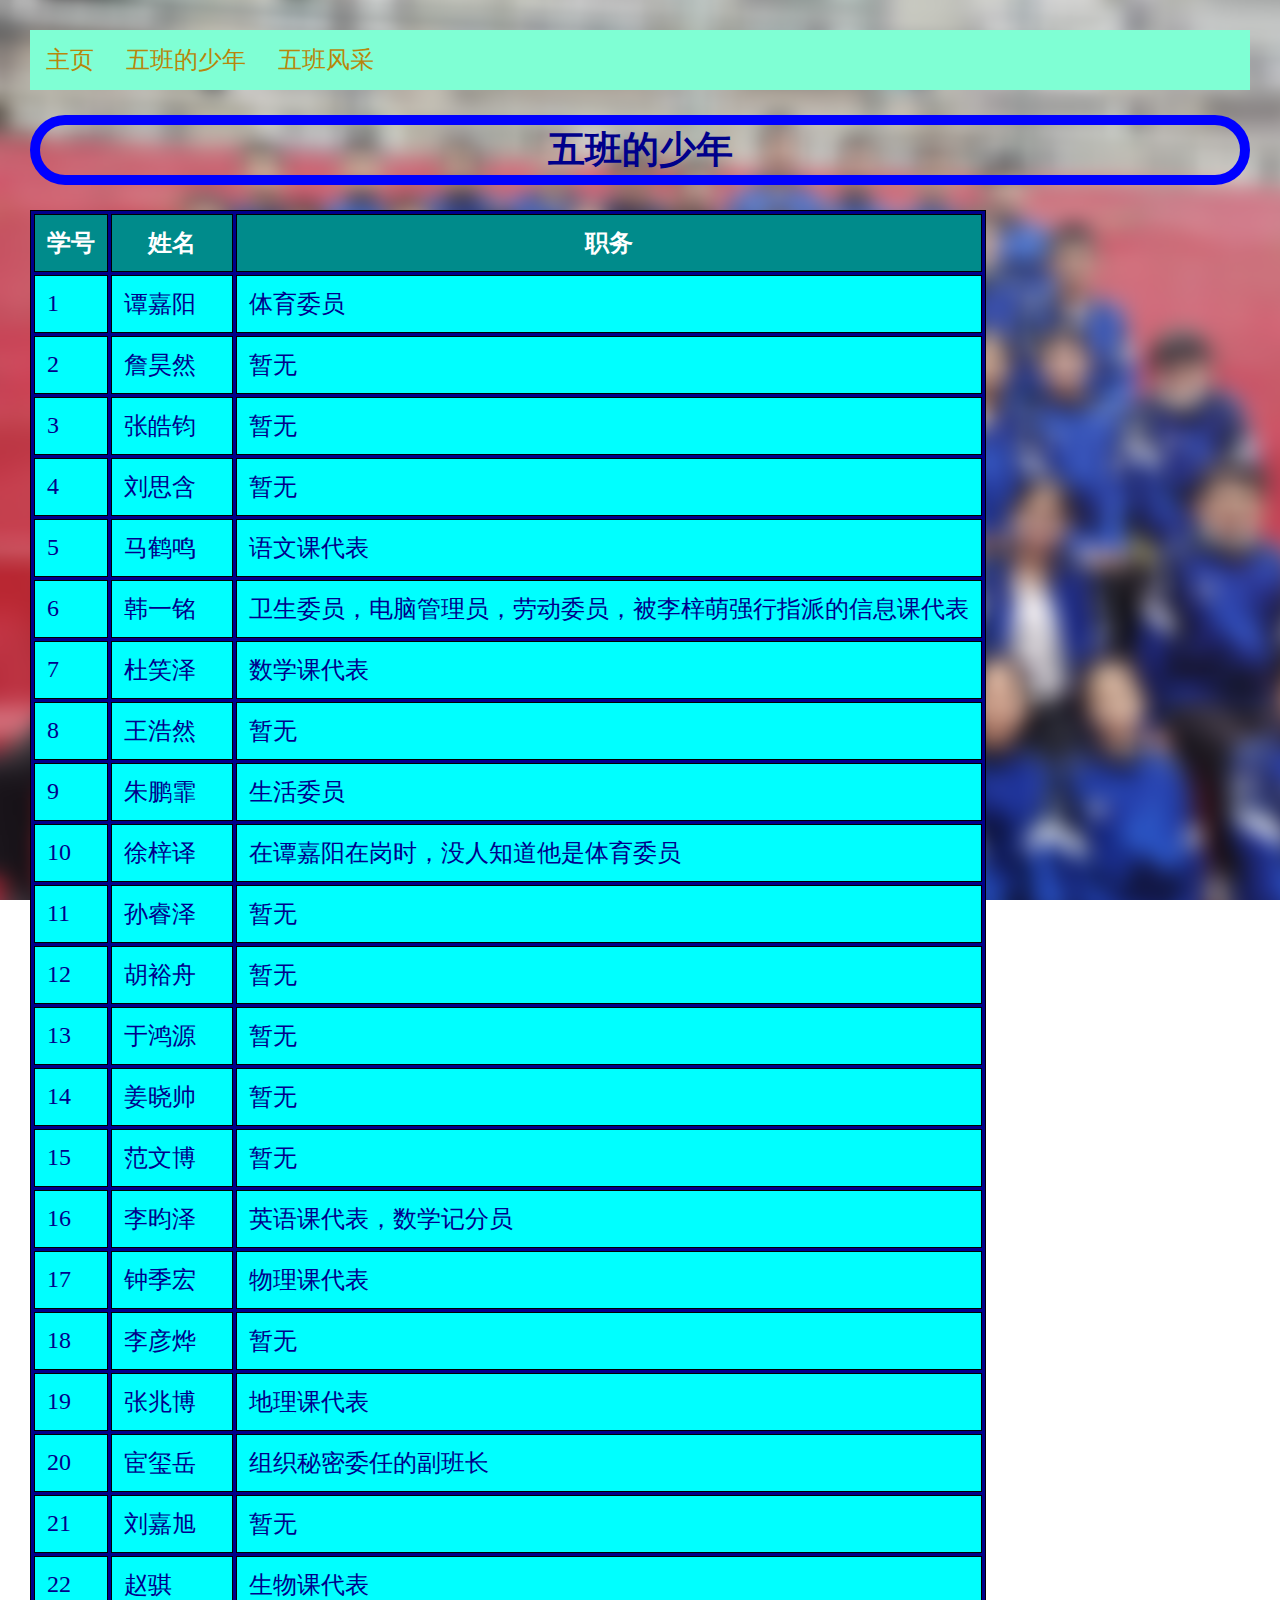
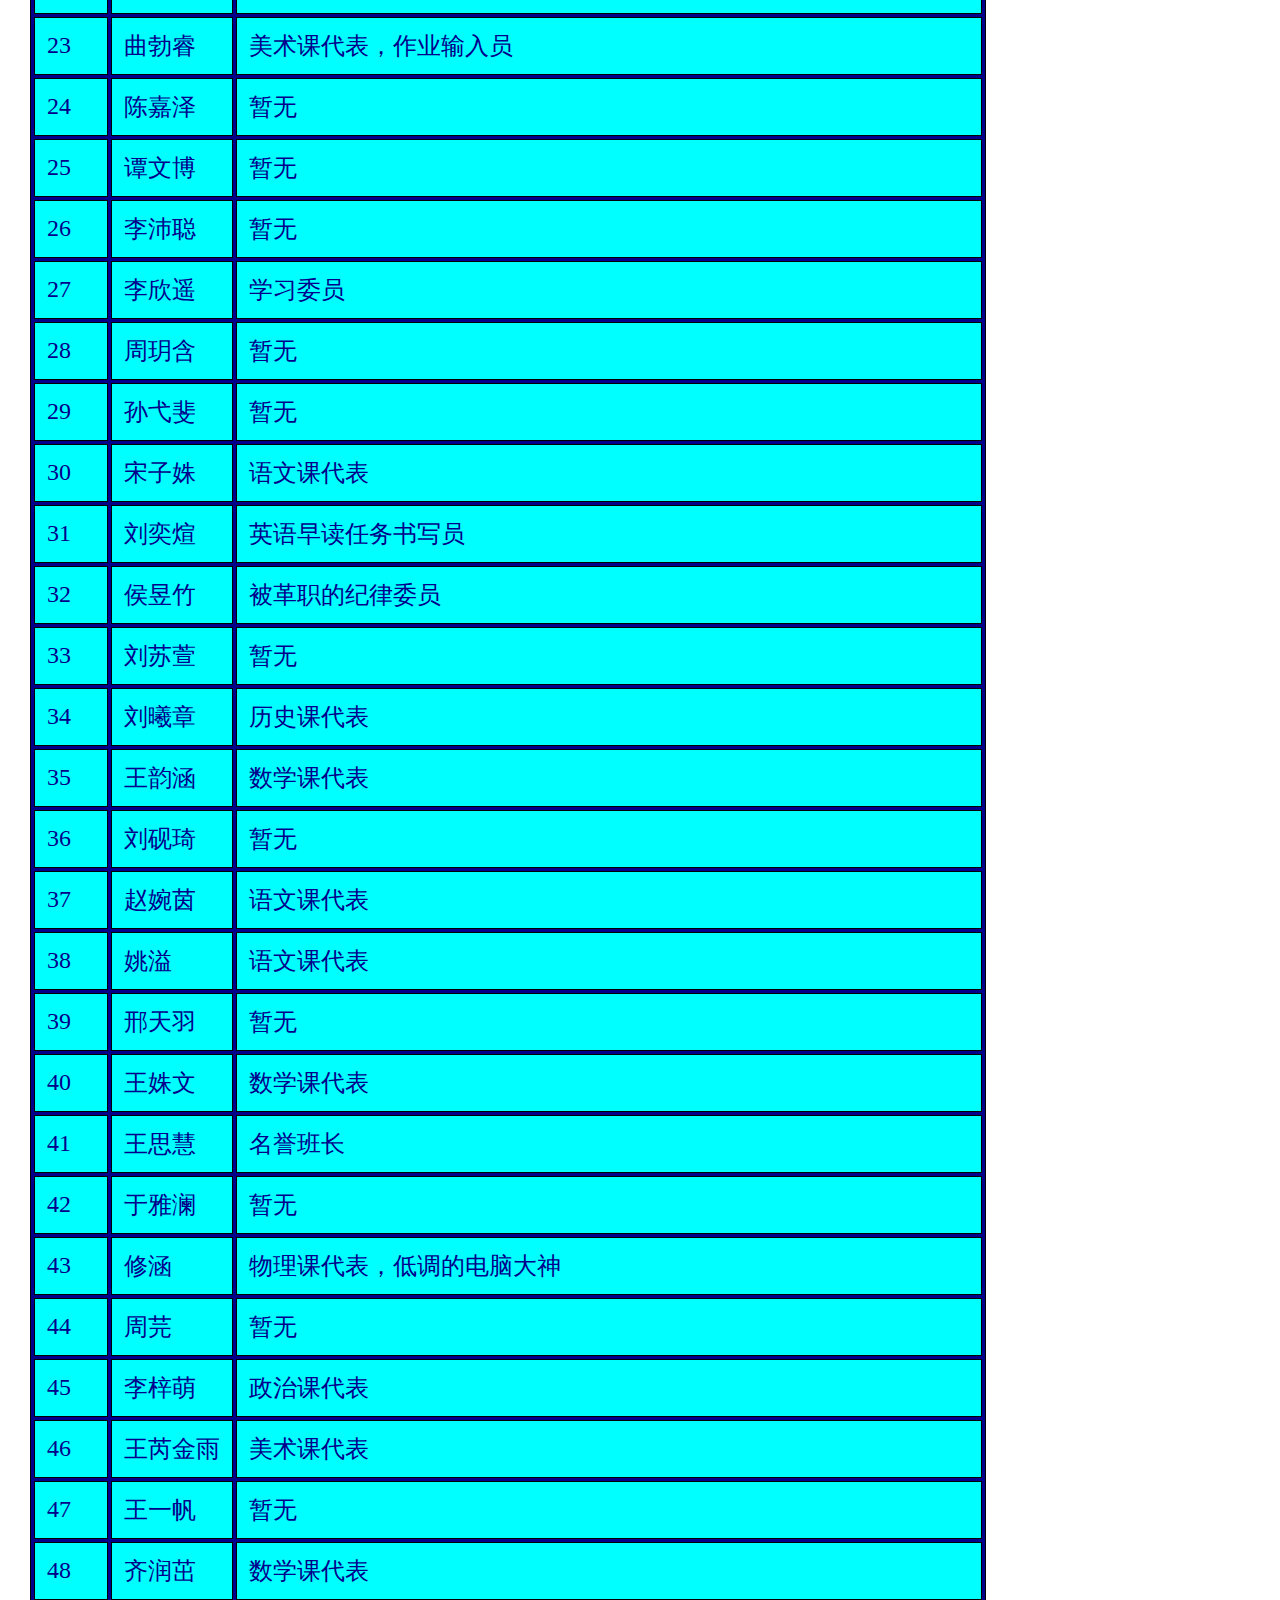
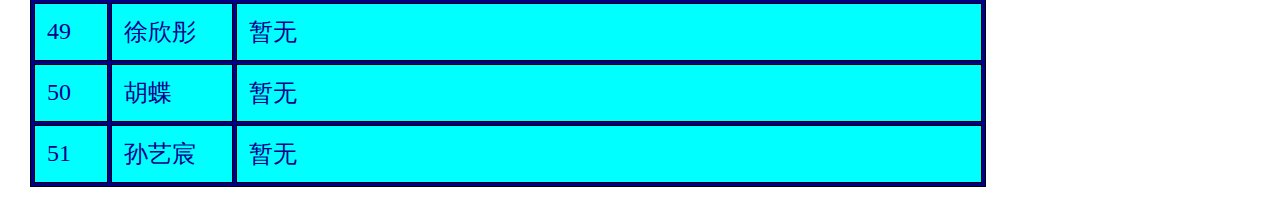
==== commit 2d905753: "Pictures." ====
--- a/students.html
+++ b/students.html
@@ -9,6 +9,7 @@
         <ul>
             <li><a href="index.html">主页</a></li>
             <li><a href="students.html">五班的少年</a></li>
+            <li><a href="pictures.html">五班风采</a></li>
         </ul>
         <h1>五班的少年</h1>
         <table>
